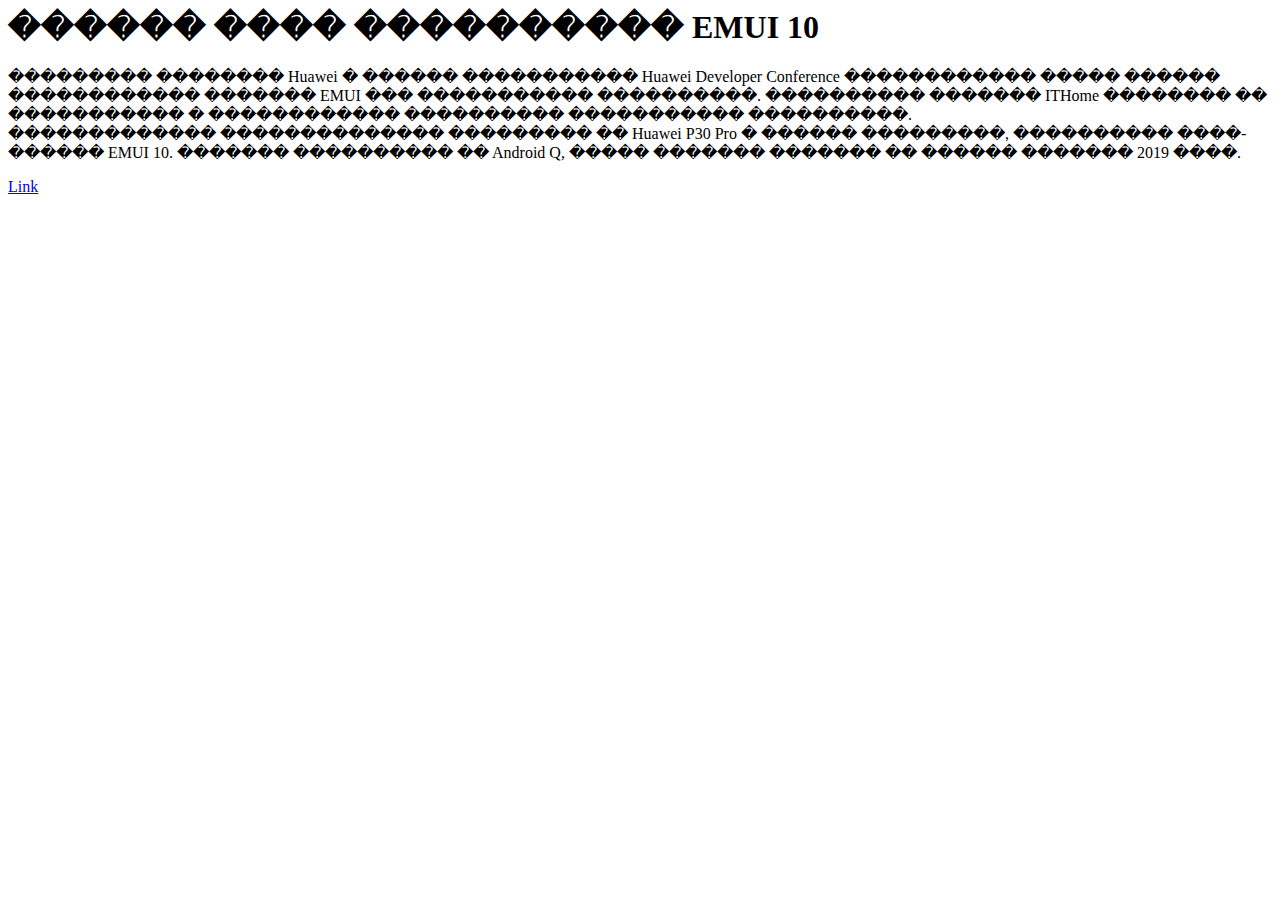
==== primer.html @ 36fdb109 "Add files via upload" ====
<html>
<head>
<meta http-equiv="Content-Type" content="text/html; charset=utf-8">
<title>sdffdggdf</title>
<link rel="stylesheet" href="3.css" type="text/css"> 
</head>
<body>
<h1>������ ���� ���������� EMUI 10 </h1>
<p>
��������� �������� Huawei � ������ ����������� Huawei Developer Conference ������������ ����� ������ ������������ ������� EMUI ��� ����������� ����������. ���������� ������� ITHome �������� �� ����������� � ������������ ���������� ����������� ����������.
<br>
������������� �������������� ��������� �� Huawei P30 Pro � ������ ���������, ���������� ����-������ EMUI 10. ������� ���������� �� Android Q, ����� ������� ������� �� ������ ������� 2019 ����. </p>
<a href="1.html"> Link </a>
</body>
</html>
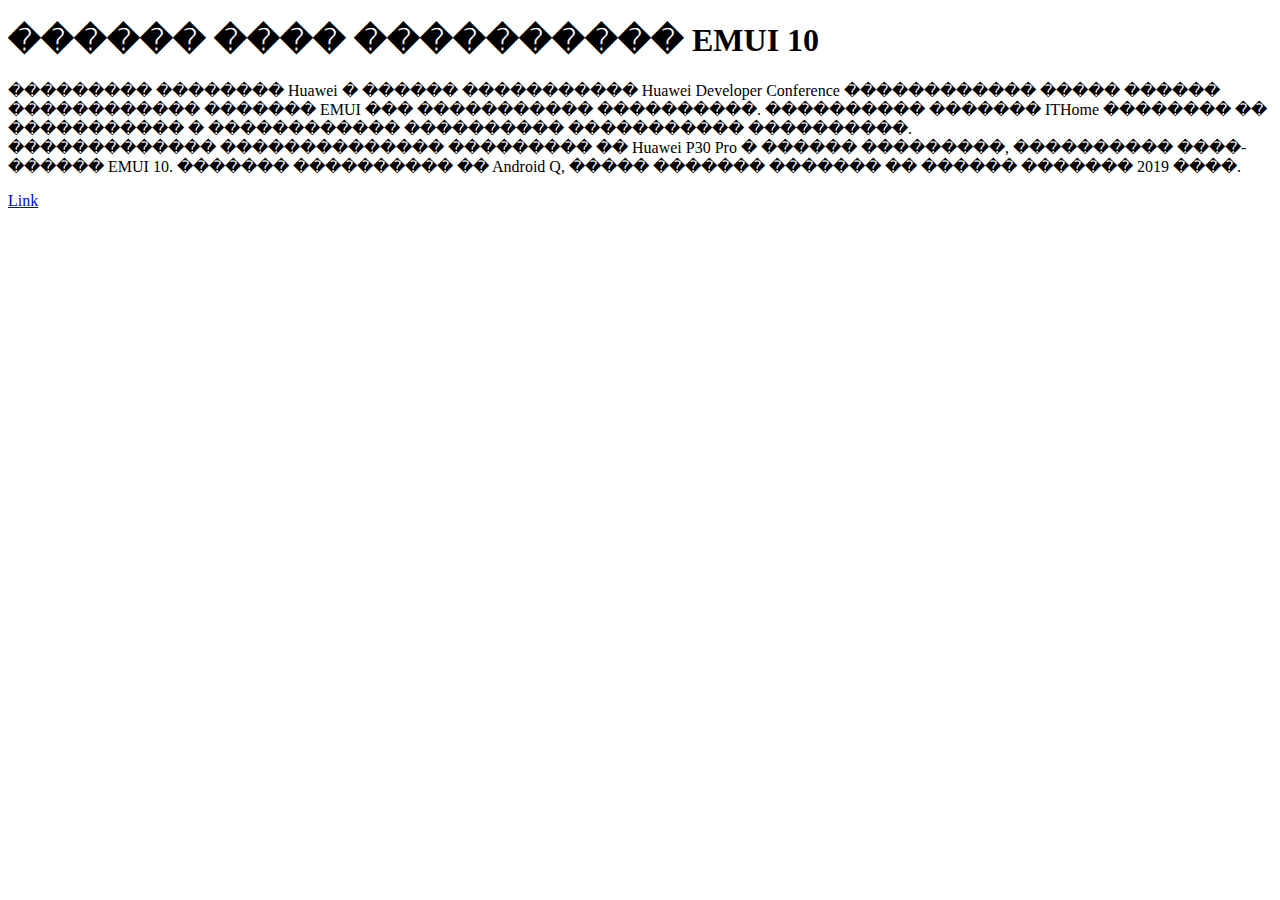
==== commit b3dc369a: "Add files via upload" ====
--- a/primer.html
+++ b/primer.html
@@ -1,3 +1,4 @@
+<!DOCTYPE html>
 <html>
 <head>
 <meta http-equiv="Content-Type" content="text/html; charset=utf-8">
